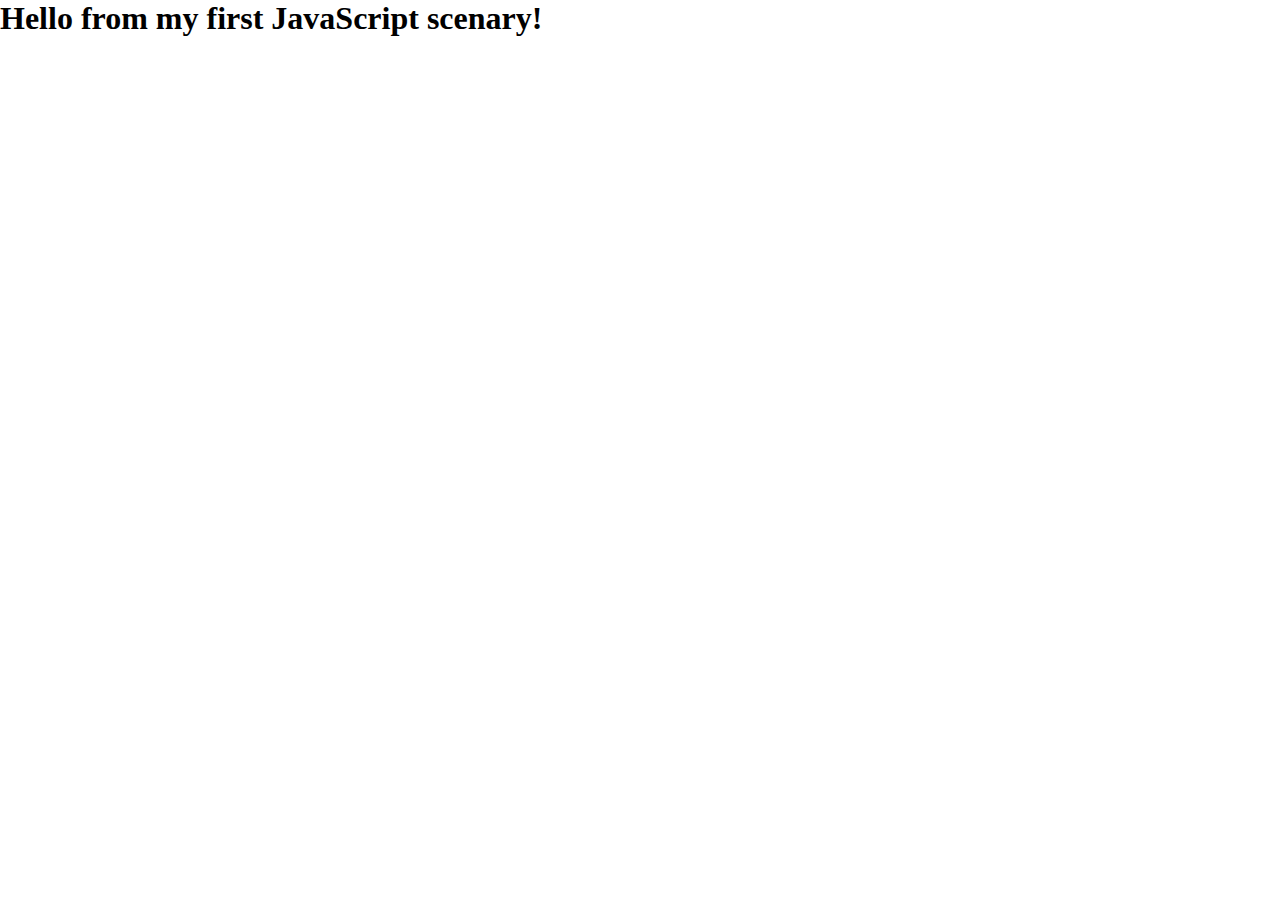
==== index.html @ a7c46b04 "My first Git Commit! Yahoo!" ====
<!doctype html>
<html lang="en">

<head>
    <meta charset="UTF-8">
    <meta name="viewport" content="width=device-width, initial-scale=1.0">
    <title>Git Course</title>
    <style>
        * {
            margin: 0;
            padding: 0;
        }
    </style>

</head>

<body>
    <h1>Hello Git Hub! I`m coming!</h1>
    <script src="script.js"></script>

</body>

</html>
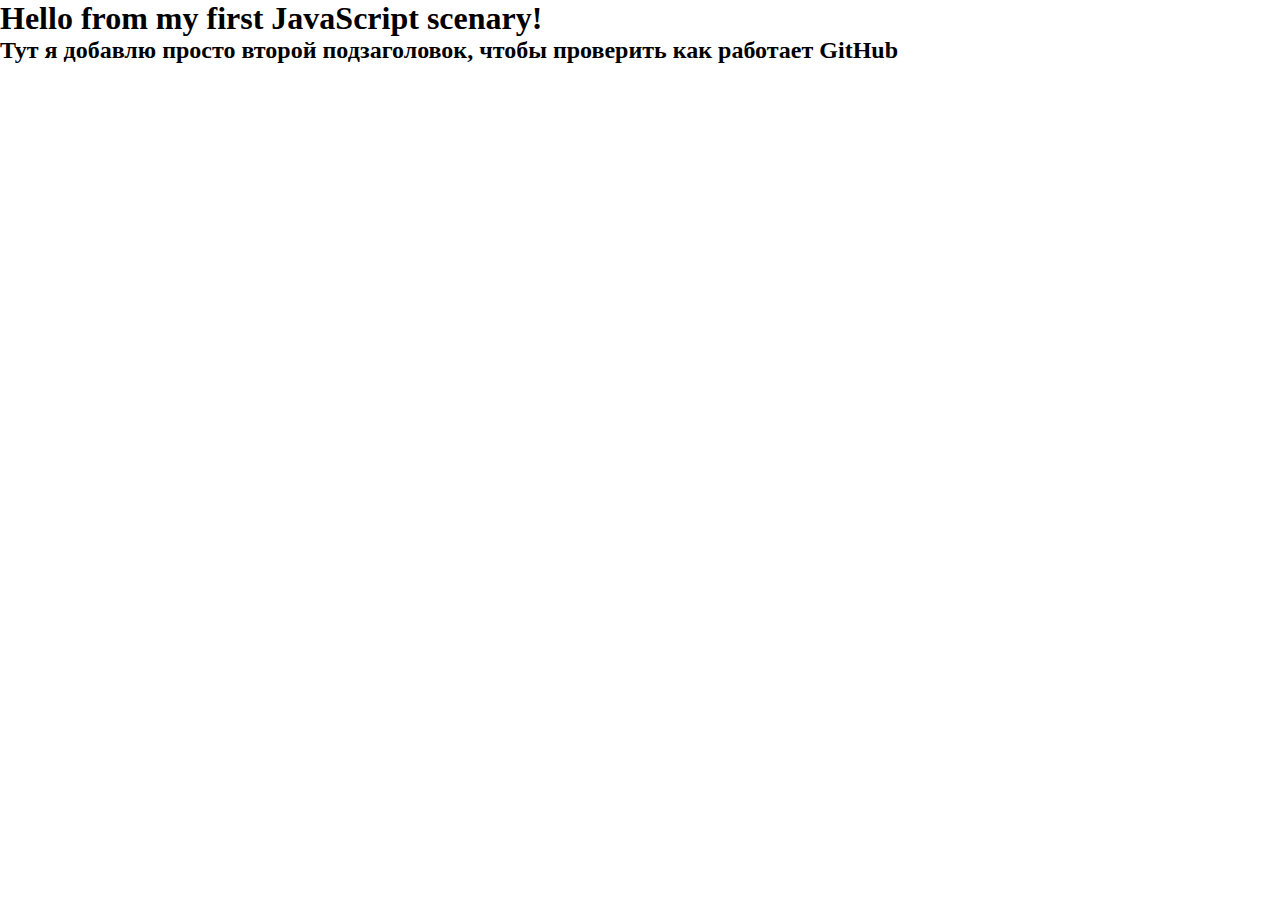
==== commit f2f7dac4: "Commit from my laptop" ====
--- a/index.html
+++ b/index.html
@@ -18,6 +18,8 @@
     <h1>Hello Git Hub! I`m coming!</h1>
     <script src="script.js"></script>
 
+    <h2>Тут я добавлю просто второй подзаголовок, чтобы проверить как работает GitHub</h2>
+
 </body>
 
 </html>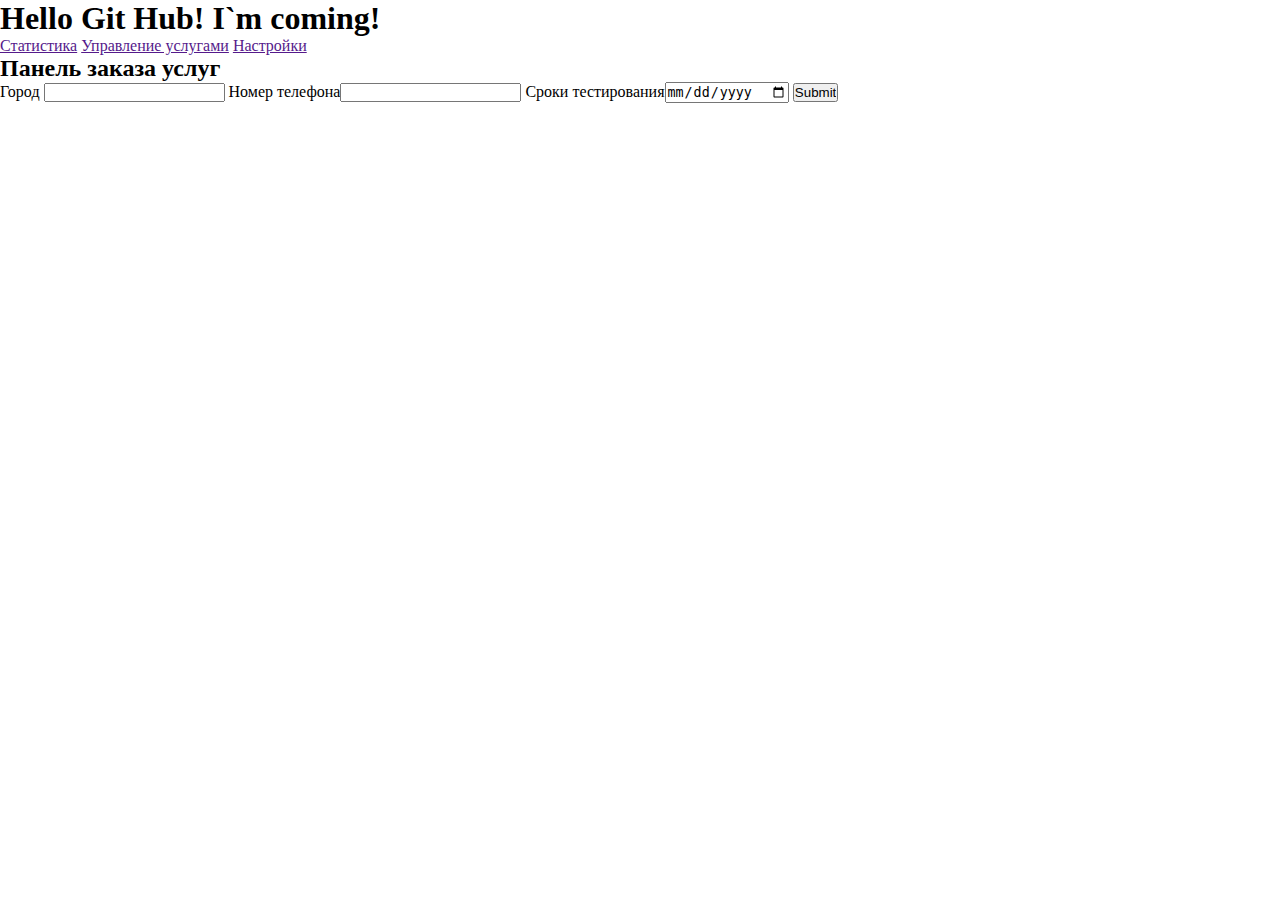
==== commit 6f718c2a: "refresh index.html" ====
--- a/index.html
+++ b/index.html
@@ -16,9 +16,27 @@
 
 <body>
     <h1>Hello Git Hub! I`m coming!</h1>
-    <script src="script.js"></script>
+    <div class="navigation_panel" id="top_navigation">
+        <nav>
+            <a href="">Статистика</a>
+            <a href="">Управление услугами</a>
+            <a href="">Настройки</a>
+        </nav>
+    </div>
+    <div class="order" id="ordering sevices">
+        <div>
+            <h2>Панель заказа услуг</h2>
+            <form>
+                <label for="city">Город</label> <input type="text" id="city">
+                <label for="number">Номер телефона</label><input type="text" id="number">
+                <label for="term">Сроки тестирования</label><input type="date" id="term">
+                <input type="submit" id="submit">
+            </form>
+        </div>
 
-    <h2>Тут я добавлю просто второй подзаголовок, чтобы проверить как работает GitHub</h2>
+        <!--<script src="script.js"></script> -->
+
+        <!--<h2>Тут я добавлю просто второй подзаголовок, чтобы проверить как работает GitHub</h2> -->
 
 </body>
 
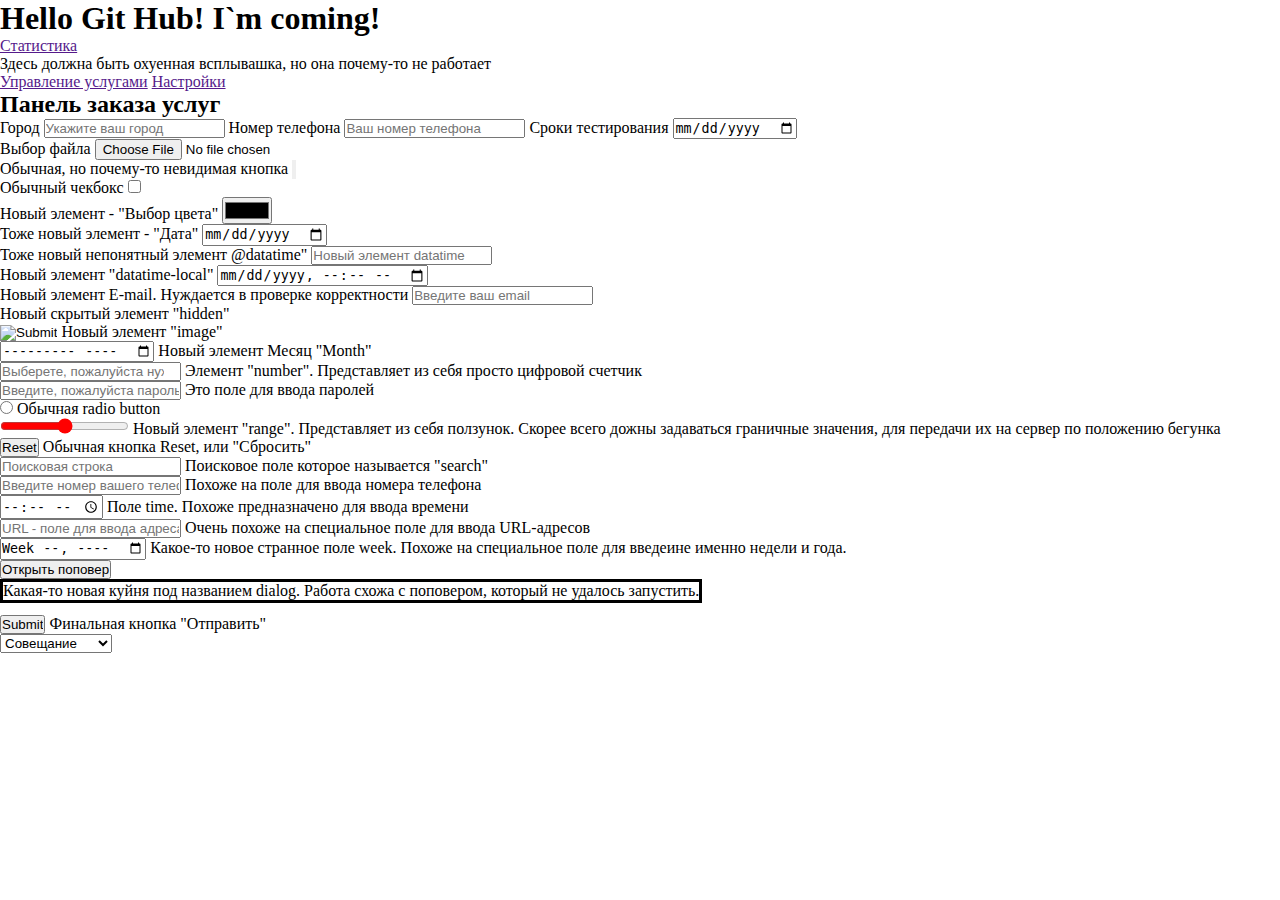
==== commit c731aeed: "articles and more forms" ====
--- a/index.html
+++ b/index.html
@@ -3,12 +3,40 @@
 
 <head>
     <meta charset="UTF-8">
-    <meta name="viewport" content="width=device-width, initial-scale=1.0">
+    <meta name="viewport" <!--content="width=device-width-->, content=" text/html " <!--initial-scale=1.0"-->
     <title>Git Course</title>
     <style>
         * {
             margin: 0;
             padding: 0;
+        }
+        
+        #range {
+            accent-color: red;
+        }
+        
+        #radio {
+            accent-color: blue;
+        }
+        
+        #week {
+            accent-color: green;
+        }
+        
+        #term {
+            accent-color: green;
+        }
+        
+        #checkbox {
+            accent-color: green;
+        }
+        
+        #datatime {
+            accent-color: pink;
+        }
+        
+        .anchor {
+            anchor-name: --my-anchor;
         }
     </style>
 
@@ -18,7 +46,8 @@
     <h1>Hello Git Hub! I`m coming!</h1>
     <div class="navigation_panel" id="top_navigation">
         <nav>
-            <a href="">Статистика</a>
+            <a href="" id="my-anchor" class="anchor">Статистика</a>
+            <div anchor="my-anchor" class="hidden_wisdom">Здесь должна быть охуенная всплывашка, но она почему-то не работает</div>
             <a href="">Управление услугами</a>
             <a href="">Настройки</a>
         </nav>
@@ -27,13 +56,118 @@
         <div>
             <h2>Панель заказа услуг</h2>
             <form>
-                <label for="city">Город</label> <input type="text" id="city">
-                <label for="number">Номер телефона</label><input type="text" id="number">
-                <label for="term">Сроки тестирования</label><input type="date" id="term">
+                <label for="city">Город</label>
+                <input type="text" placeholder="Укажите ваш город" id="city">
+
+                <label for="number">Номер телефона</label>
+                <input placeholder="Ваш номер телефона" type="text" id="number">
+
+                <label for="term">Сроки тестирования</label>
+                <input type="date" id="term"><br>
+
+                <label for='file'>Выбор файла</label>
+                <input id="file" type="file" name="Просто кнопка"><br>
+
+                <label for="button">Обычная, но почему-то невидимая кнопка</label>
+                <input id="button" type="button"><br>
+
+                <label for="checkbox">Обычный чекбокс</label>
+                <input id="checkbox" type="checkbox"><br>
+
+                <label for="color">Новый элемент - "Выбор цвета"</label>
+                <input id="color" type="color"><br>
+
+                <label for="date">Тоже новый элемент - "Дата"</label>
+                <input id="date" type="date"><br>
+
+                <label for="datatime">Тоже новый непонятный элемент @datatime"</label>
+                <input id="datatime" placeholder="Новый элемент datatime" type="datetime"><br>
+
+                <label for="datatime-local">Новый элемент "datatime-local" </label>
+                <input id="datatime-local" type="datetime-local"><br>
+
+                <label for="email">Новый элемент E-mail. Нуждается в проверке корректности</label>
+                <input id="email" type="email" placeholder="Введите ваш email"><br>
+
+                <input id="hidden" type="hidden">
+                <label for="hidden">Новый скрытый элемент "hidden"</label> <br>
+
+                <input id="image" type="image">
+                <label for="image">Новый элемент "image"</label> <br>
+
+                <input id="month" type="month">
+                <label for="month">Новый элемент Месяц "Month"</label><br>
+
+                <input id="number" placeholder="Выберете, пожалуйста нужное количество" aria-placeholder="red" type="number">
+                <label for="number">Элемент "number". Представляет из себя просто цифровой счетчик</label> <br>
+
+                <input id="password" type="password" placeholder="Введите, пожалуйста пароль">
+                <label for="password">Это поле для ввода паролей</label> <br>
+
+                <input id="radio" type="radio">
+                <label for="radio">Обычная radio button</label> <br>
+
+                <input id="range" type="range">
+                <label for="range">Новый элемент "range". Представляет из себя ползунок. Скорее всего дожны задаваться граничные значения, для передачи их на сервер по положению бегунка</label> <br>
+
+                <input type="reset">
+                <label for="reset">Обычная кнопка Reset, или "Сбросить"</label> <br>
+
+                <input id="search" placeholder="Поисковая строка" type="search">
+                <label for="search">Поисковое поле которое называется "search"</label> <br>
+
+                <input id="tel" placeholder="Введите номер вашего телефона" type="tel">
+                <label for="tel">Похоже на поле для ввода номера телефона</label> <br>
+
+                <input type="time">
+                <label for="time">Поле time. Похоже предназначено для ввода времени</label> <br>
+
+                <input id="url" placeholder="URL - поле для ввода адреса" type="url">
+                <label for="url">Очень похоже на специальное поле для ввода URL-адресов</label> <br>
+
+                <input id="week" type="week">
+                <label for="week">Какое-то новое странное поле week. Похоже на специальное поле для введеине именно недели и года.</label> <br>
+
+                <div id="my-popover" popover=manual>
+                    <button class="close-btn" popovertarget="my-popover" popovertargetaction="hide">
+                        <span aria-hidden="true">X</span>
+                        <span class="sr-only">Закрыть</span>
+                    </button>
+                    <p>Здесь будет контент поповера</p>
+                </div>
+                <button popovertarget="my-popover" class="trigger-btn">
+                    Открыть поповер
+                </button><br>
+                <dialog open>
+                    Какая-то новая куйня под названием dialog. Работа схожа с попoвером, который не удалось запустить.
+                </dialog><br>
+                <dialog>
+                    Вроде как скрытый диалог
+                </dialog><br>
+
+
                 <input type="submit" id="submit">
+                <label for="submit">Финальная кнопка "Отправить"</label>
+
             </form>
         </div>
-
+        <div class="selectmenu">
+            <select>
+                <button slot="button" behavior="button">
+                    <span>Выберите тип события</span>
+                    <span behavior="selected-value" slot="selected-value"></span>
+                    <span><img src="icon.svg"></span>
+                </button>
+                <option value="meeting">
+                    <figure class="royalblue"></figure>
+                    <p>Совещание</p>
+                </option>
+                <option value="break">
+                    <figure class="gold"></figure>
+                    <p>Обед\перерыв</p>
+                </option>
+            </select>
+        </div>
         <!--<script src="script.js"></script> -->
 
         <!--<h2>Тут я добавлю просто второй подзаголовок, чтобы проверить как работает GitHub</h2> -->
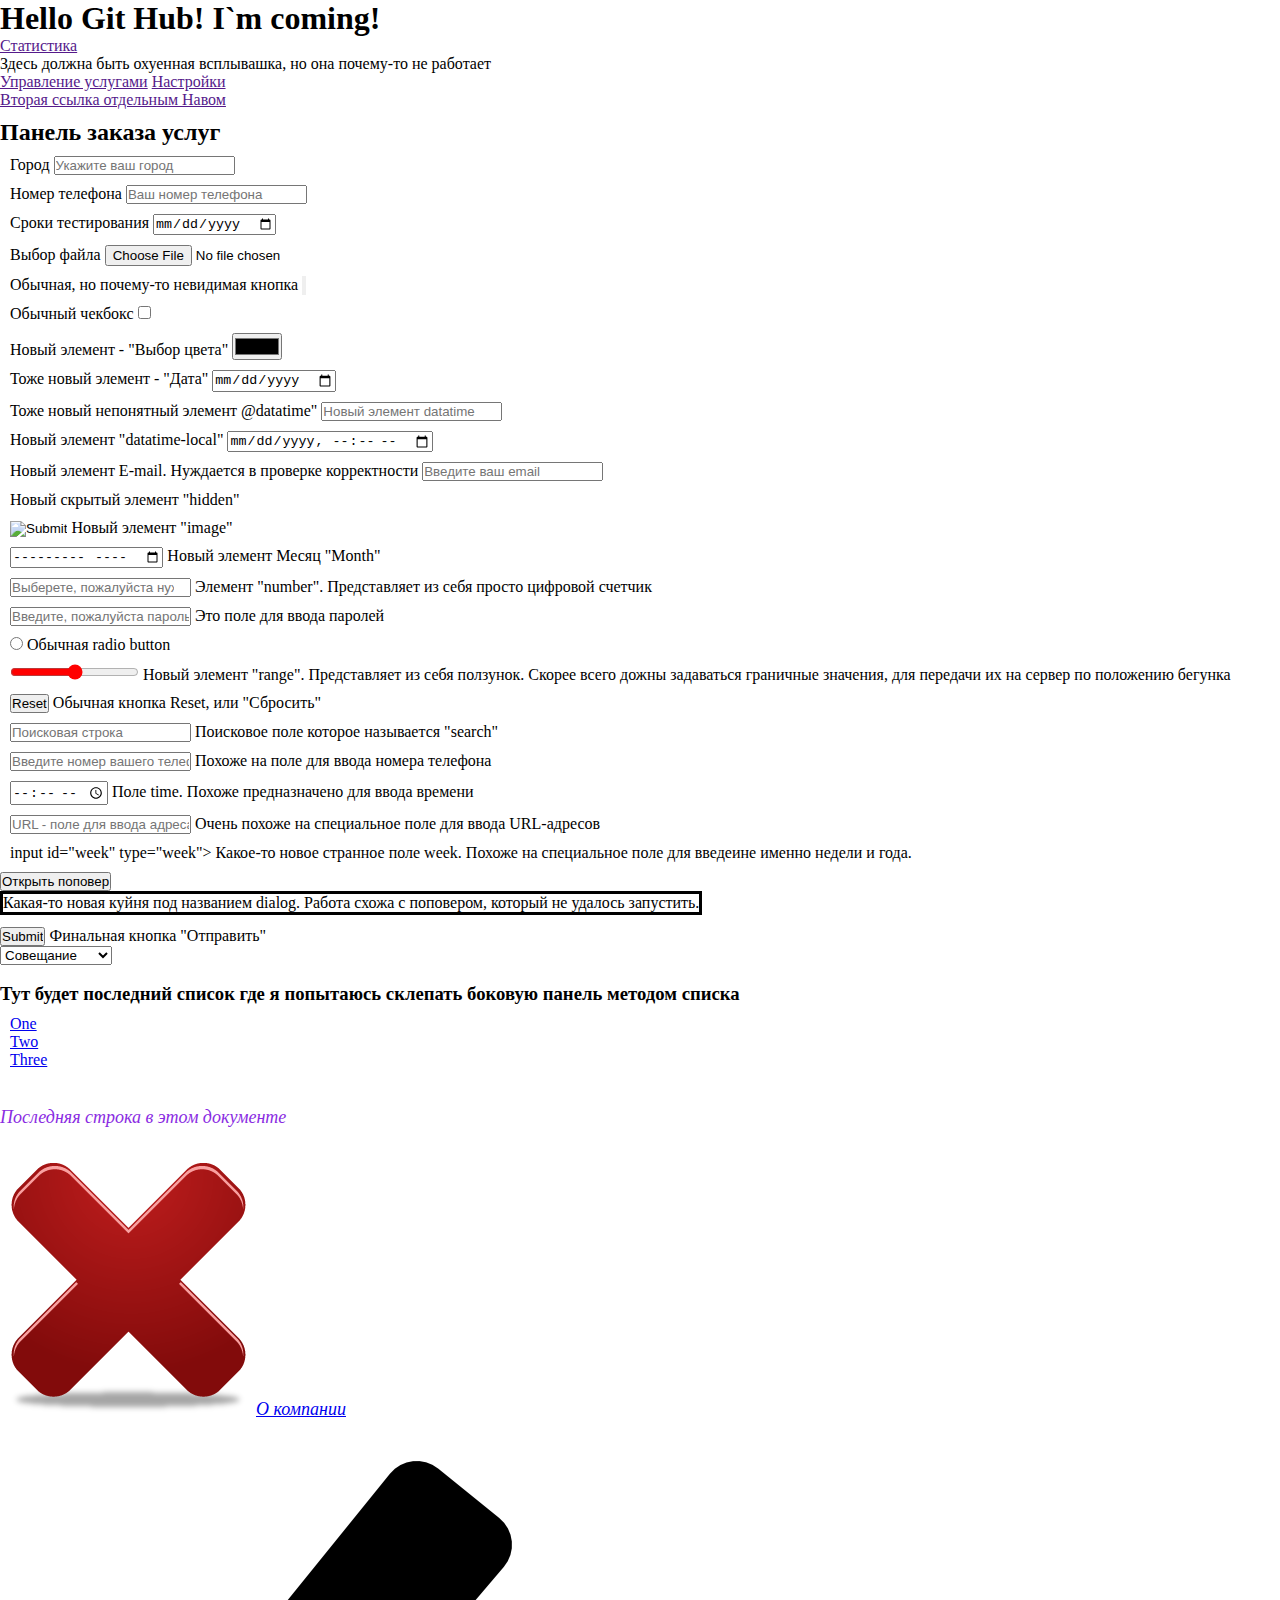
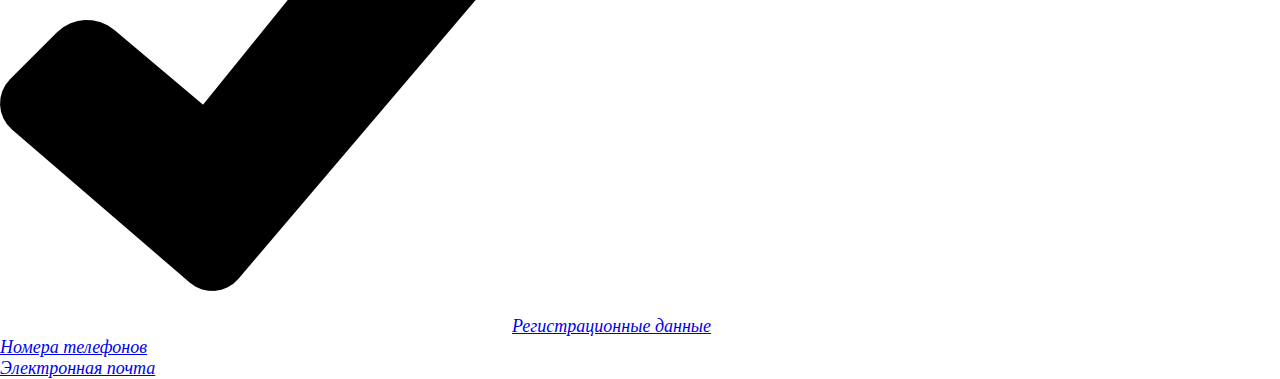
==== commit ec47c6f0: "<footer></footer><aside></aside> and <p> for forms" ====
--- a/index.html
+++ b/index.html
@@ -37,6 +37,11 @@
         
         .anchor {
             anchor-name: --my-anchor;
+        }
+        
+        p {
+            margin: 10px;
+            padding: 0px;
         }
     </style>
 
@@ -51,82 +56,86 @@
             <a href="">Управление услугами</a>
             <a href="">Настройки</a>
         </nav>
+        <nav id="second panel"><a href="" id="second link">Вторая ссылка отдельным Навом</a></nav>
+
     </div>
     <div class="order" id="ordering sevices">
         <div>
-            <h2>Панель заказа услуг</h2>
+            <p>
+                <h2>Панель заказа услуг</h2>
+            </p>
             <form>
-                <label for="city">Город</label>
-                <input type="text" placeholder="Укажите ваш город" id="city">
-
-                <label for="number">Номер телефона</label>
-                <input placeholder="Ваш номер телефона" type="text" id="number">
-
-                <label for="term">Сроки тестирования</label>
-                <input type="date" id="term"><br>
-
-                <label for='file'>Выбор файла</label>
-                <input id="file" type="file" name="Просто кнопка"><br>
-
-                <label for="button">Обычная, но почему-то невидимая кнопка</label>
-                <input id="button" type="button"><br>
-
-                <label for="checkbox">Обычный чекбокс</label>
-                <input id="checkbox" type="checkbox"><br>
-
-                <label for="color">Новый элемент - "Выбор цвета"</label>
-                <input id="color" type="color"><br>
-
-                <label for="date">Тоже новый элемент - "Дата"</label>
-                <input id="date" type="date"><br>
-
-                <label for="datatime">Тоже новый непонятный элемент @datatime"</label>
-                <input id="datatime" placeholder="Новый элемент datatime" type="datetime"><br>
-
-                <label for="datatime-local">Новый элемент "datatime-local" </label>
-                <input id="datatime-local" type="datetime-local"><br>
-
-                <label for="email">Новый элемент E-mail. Нуждается в проверке корректности</label>
-                <input id="email" type="email" placeholder="Введите ваш email"><br>
-
-                <input id="hidden" type="hidden">
-                <label for="hidden">Новый скрытый элемент "hidden"</label> <br>
-
-                <input id="image" type="image">
-                <label for="image">Новый элемент "image"</label> <br>
-
-                <input id="month" type="month">
-                <label for="month">Новый элемент Месяц "Month"</label><br>
-
-                <input id="number" placeholder="Выберете, пожалуйста нужное количество" aria-placeholder="red" type="number">
-                <label for="number">Элемент "number". Представляет из себя просто цифровой счетчик</label> <br>
-
-                <input id="password" type="password" placeholder="Введите, пожалуйста пароль">
-                <label for="password">Это поле для ввода паролей</label> <br>
-
-                <input id="radio" type="radio">
-                <label for="radio">Обычная radio button</label> <br>
-
-                <input id="range" type="range">
-                <label for="range">Новый элемент "range". Представляет из себя ползунок. Скорее всего дожны задаваться граничные значения, для передачи их на сервер по положению бегунка</label> <br>
-
-                <input type="reset">
-                <label for="reset">Обычная кнопка Reset, или "Сбросить"</label> <br>
-
-                <input id="search" placeholder="Поисковая строка" type="search">
-                <label for="search">Поисковое поле которое называется "search"</label> <br>
-
-                <input id="tel" placeholder="Введите номер вашего телефона" type="tel">
-                <label for="tel">Похоже на поле для ввода номера телефона</label> <br>
-
-                <input type="time">
-                <label for="time">Поле time. Похоже предназначено для ввода времени</label> <br>
-
-                <input id="url" placeholder="URL - поле для ввода адреса" type="url">
-                <label for="url">Очень похоже на специальное поле для ввода URL-адресов</label> <br>
-
-                <input id="week" type="week">
-                <label for="week">Какое-то новое странное поле week. Похоже на специальное поле для введеине именно недели и года.</label> <br>
+                <p><label for="city">Город</label>
+                    <input type="text" placeholder="Укажите ваш город" id="city"></p>
+
+                <p><label for="number">Номер телефона</label>
+                    <input placeholder="Ваш номер телефона" type="text" id="number"></p>
+
+                <p><label for="term">Сроки тестирования</label>
+                    <input type="date" id="term"><br></p>
+
+                <p><label for='file'>Выбор файла</label>
+                    <input id="file" type="file" name="Просто кнопка"><br></p>
+
+                <p><label for="button" name="Йа кнопко!">Обычная, но почему-то невидимая кнопка</label>
+                    <input id="button" type="button"><br></p>
+
+                <p><label for="checkbox">Обычный чекбокс</label>
+                    <input id="checkbox" type="checkbox"><br></p>
+
+                <p><label for="color">Новый элемент - "Выбор цвета"</label>
+                    <input id="color" type="color"><br></p>
+
+                <p><label for="date">Тоже новый элемент - "Дата"</label>
+                    <input id="date" type="date"><br></p>
+
+                <p><label for="datatime">Тоже новый непонятный элемент @datatime"</label>
+                    <input id="datatime" placeholder="Новый элемент datatime" type="datetime"><br></p>
+
+                <p><label for="datatime-local">Новый элемент "datatime-local" </label>
+                    <input id="datatime-local" type="datetime-local"><br></p>
+
+                <p><label for="email">Новый элемент E-mail. Нуждается в проверке корректности</label>
+                    <input id="email" type="email" placeholder="Введите ваш email"><br></p>
+
+                <p><input id="hidden" type="hidden">
+                    <label for="hidden">Новый скрытый элемент "hidden"</label> <br></p>
+
+                <p><input id="image" type="image">
+                    <label for="image">Новый элемент "image"</label> <br></p>
+
+                <p><input id="month" type="month">
+                    <label for="month">Новый элемент Месяц "Month"</label><br></p>
+
+                <p><input id="number" placeholder="Выберете, пожалуйста нужное количество" aria-placeholder="red" type="number">
+                    <label for="number">Элемент "number". Представляет из себя просто цифровой счетчик</label> <br></p>
+
+                <p><input id="password" type="password" placeholder="Введите, пожалуйста пароль">
+                    <label for="password">Это поле для ввода паролей</label> <br></p>
+
+                <p><input id="radio" type="radio">
+                    <label for="radio">Обычная radio button</label> <br></p>
+
+                <p><input id="range" type="range">
+                    <label for="range">Новый элемент "range". Представляет из себя ползунок. Скорее всего дожны задаваться граничные значения, для передачи их на сервер по положению бегунка</label> <br></p>
+
+                <p><input type="reset">
+                    <label for="reset">Обычная кнопка Reset, или "Сбросить"</label> <br></p>
+
+                <p><input id="search" placeholder="Поисковая строка" type="search">
+                    <label for="search">Поисковое поле которое называется "search"</label> <br></p>
+
+                <p><input id="tel" placeholder="Введите номер вашего телефона" type="tel">
+                    <label for="tel">Похоже на поле для ввода номера телефона</label> <br></p>
+
+                <p><input type="time">
+                    <label for="time">Поле time. Похоже предназначено для ввода времени</label> <br></p>
+
+                <p><input id="url" placeholder="URL - поле для ввода адреса" type="url">
+                    <label for="url">Очень похоже на специальное поле для ввода URL-адресов</label> <br></p>
+
+                <p>input id="week" type="week">
+                    <label for="week">Какое-то новое странное поле week. Похоже на специальное поле для введеине именно недели и года.</label> <br></p>
 
                 <div id="my-popover" popover=manual>
                     <button class="close-btn" popovertarget="my-popover" popovertargetaction="hide">
@@ -167,11 +176,30 @@
                     <p>Обед\перерыв</p>
                 </option>
             </select>
-        </div>
+        </div><br>
         <!--<script src="script.js"></script> -->
 
         <!--<h2>Тут я добавлю просто второй подзаголовок, чтобы проверить как работает GitHub</h2> -->
-
+        <h3>Тут будет последний список где я попытаюсь склепать боковую панель методом списка</h3>
+        <aside style="margin-left: 10px;">
+            <p>
+                <ul>
+                    <li><a href="#">One</a></li>
+                    <li><a href="#">Two</a></li>
+                    <li><a href="#">Three</a></li>
+                </ul>
+            </p>
+        </aside> <br>
+        <footer style="font-size: large; font-style: italic; color: blueviolet;">
+            <p></p>Последняя строка в этом документе</p><br>
+            <ul>
+                <li><img src="red_cross.png"><a href="#">О компании</a></li>
+                <li><img src="46027.png"><a href="#">Регистрационные данные</a></li>
+                <li><a href="#">Номера телефонов</a></li>
+                <li><a href="#">Электронная почта</a></li>
+            </ul>
+
+        </footer>
 </body>
 
 </html>